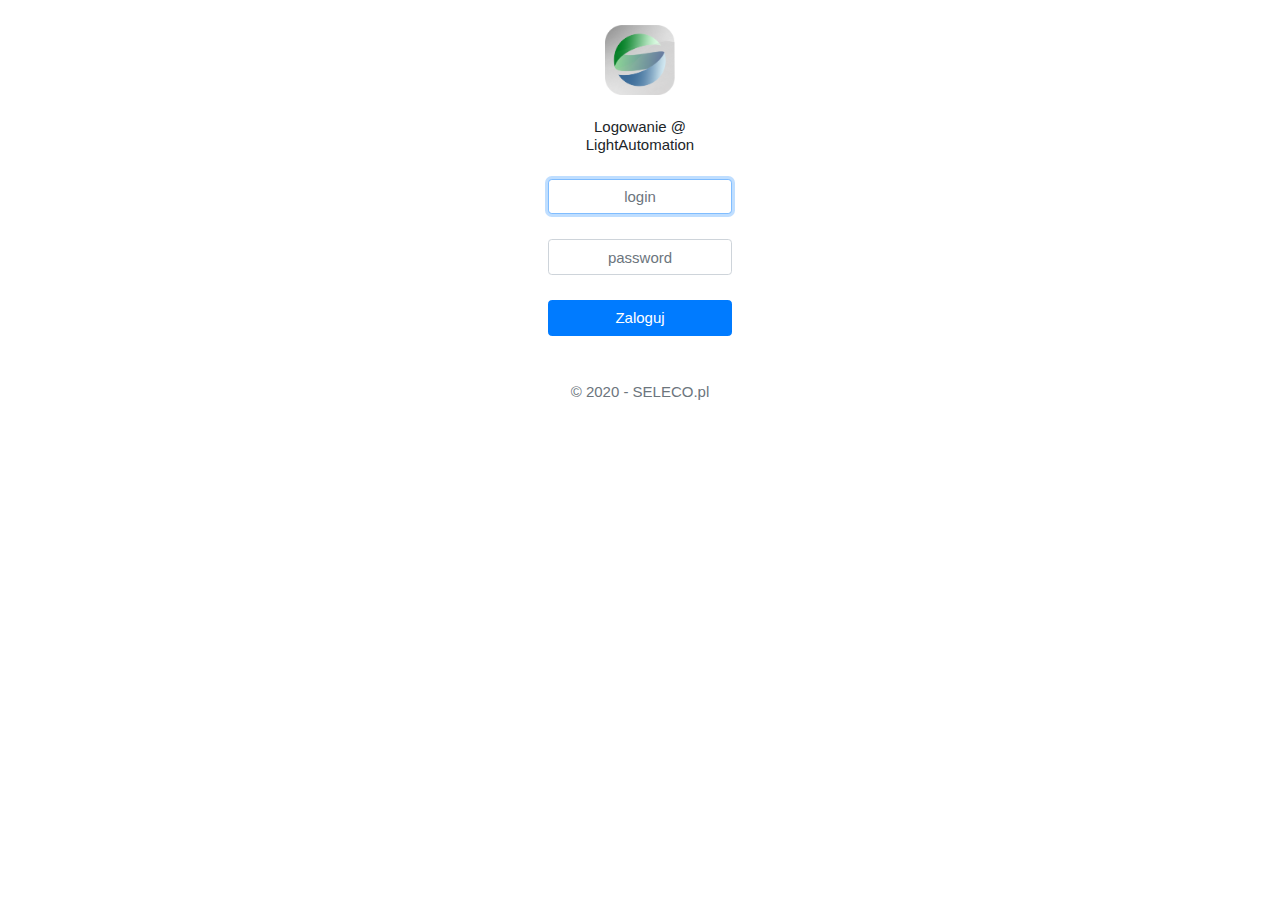
==== index.html @ 252ce4ef "start JSON parsing 29072020" ====
<!doctype html>
<html lang="pl">
    <head>
        <title>LightAutomation @ SELECO.pl</title>
        <!-- Required meta tags -->
        <meta charset="utf-8">
        <meta name="viewport" content="width=device-width, initial-scale=1,
            shrink-to-fit=no">

        <!-- Bootstrap CSS -->
        <link rel="stylesheet"
            href="https://stackpath.bootstrapcdn.com/bootstrap/4.3.1/css/bootstrap.min.css"
            integrity="sha384-ggOyR0iXCbMQv3Xipma34MD+dH/1fQ784/j6cY/iJTQUOhcWr7x9JvoRxT2MZw1T"
            crossorigin="anonymous">
    </head>
    <body onload="checkCookie()">
        <!-- Optional JavaScript -->
        <!-- jQuery first, then Popper.js, then Bootstrap JS -->
        <!-- <script src="https://code.jquery.com/jquery-3.3.1.slim.min.js"
            integrity="sha384-q8i/X+965DzO0rT7abK41JStQIAqVgRVzpbzo5smXKp4YfRvH+8abtTE1Pi6jizo"
            crossorigin="anonymous"></script> -->
        <script src="https://ajax.googleapis.com/ajax/libs/jquery/3.5.1/jquery.min.js"></script>
        <script
            src="https://cdnjs.cloudflare.com/ajax/libs/popper.js/1.14.7/umd/popper.min.js"
            integrity="sha384-UO2eT0CpHqdSJQ6hJty5KVphtPhzWj9WO1clHTMGa3JDZwrnQq4sF86dIHNDz0W1"
            crossorigin="anonymous"></script>
        <script
            src="https://stackpath.bootstrapcdn.com/bootstrap/4.3.1/js/bootstrap.min.js"
            integrity="sha384-JjSmVgyd0p3pXB1rRibZUAYoIIy6OrQ6VrjIEaFf/nJGzIxFDsf4x0xIM+B07jRM"
            crossorigin="anonymous"></script>
            <!-- Additional -->
        <link
            href="https://gitcdn.github.io/bootstrap-toggle/2.2.2/css/bootstrap-toggle.min.css"
            rel="stylesheet">
        <script
            src="https://gitcdn.github.io/bootstrap-toggle/2.2.2/js/bootstrap-toggle.min.js"></script>
        <script src="/js/script.js"></script>
        <link rel="stylesheet" href="https://www.w3schools.com/w3css/4/w3.css">
        <link rel="stylesheet" href="/css/style.css">
        <script src="/js/md5.js"></script>
        <script>
            // readJson('/json/cfg.json');
            
        </script>
        
        <!-- login -->
        <section class="login w3-animate-left">
            <div class="container col-xl-2 col-lg-4 col-md-6 col-sm-8 login">
                <div>
                    <img class="mb-4 center" src="/img/logo.png" alt="" width="70" height="70">
                    <h1 class="h6 mb-3 font-weight-normal centerText">Logowanie @ LightAutomation</h1>
                    <input id="inputLogin" class="form-control login centerText" placeholder="login" required autofocus>
                    <input id="inputPassword" class="form-control login centerText" placeholder="password" type="password" required>
                    <button class="btn btn-md btn-primary btn-block login" type="submit" onclick="checkCred();">Zaloguj</button>
                    <p class="mt-5 mb-3 text-muted centerText">&copy; 2020 - SELECO.pl</p>
                </div>
                <div id="messageBox" class="alert info centerText d-none" role="alert">Nieprawidłowe dane logowania!</div>
            </div>
        </section>
        <!-- !login -->
        <!-- user -->
        <section class="user">
            <div class="container shadow lower">
                <h2 id="deviceName" class=""></h2>
                <h3>Tryb pracy</h3>
                <input class="mg" id="typeOf" data-size="normal" type="checkbox"
                    data-toggle="toggle" data-width="100%" data-onstyle="success
                    typeOn" data-offstyle="danger typeOff" data-off="Sterowanie
                    za pomocą czujnika ruch" data-on="Sterowanie za pomocą
                    harmonogramu">
                <div class="settings">
                    <h3>Harmonogram</h3>
                    <input id="harmOn" data-size="normal" type="checkbox"
                        data-toggle="toggle" data-width="100%"
                        data-onstyle="warning harmOn" data-offstyle="info
                        harmOff" data-off="Według wschodu / zachodu słońca"
                        data-on="Harmonogram użytkownika"> <!-- w3-animate-left -->
                    <div class="harmonogram ">
                        <div class="row r2 align-items-center margin-top">
                            <div class="col col-6 d-inline p-2 bg-light">Dni
                                tygodnia</div>
                            <div class="col col-6 d-inline p-2 bg-light">Tryb
                                pracy</div>
                        </div>
                        <!-- Mon -->
                        <div class="row r2 align-items-center margin-top">
                            <div class="col col-6 bg-light">Poniedziałek</div>
                            <div class="col col-6 bg-light">
                                <div class="custom-control custom-switch">
                                    <input type="checkbox"
                                        class="custom-control-input"
                                        id="optionTypeHarmMon" name="harmMon">
                                    <label class="custom-control-label stateMon"
                                        for="optionTypeHarmMon">tryb</label>
                                </div>
                            </div>
                        </div>
                        <div class="timeMon d-none w3-animate-left">
                            <div class="row margin-top-10">
                                <div class="col"></div>
                                <div class="col h-auto-text-center">Godzina</div>
                                <div class="col h-auto-text-center">Minuta</div>
                            </div>
                            <div class="row">
                                <div class="col h-auto-text-center">Początek</div>
                                <div class="col h-auto-text-center">
                                    <select class="custom-select my-1 mr-sm-2
                                        max-width-80" id="fromH-Mon"></select>
                                </div>
                                <div class="col h-auto-text-center">
                                    <select class="custom-select my-1 mr-sm-2
                                        max-width-80" id="fromM-Mon"></select>
                                </div>
                            </div>
                            <div class="row">
                                <div class="col h-auto-text-center">Koniec</div>
                                <div class="col h-auto-text-center">
                                    <select class="custom-select my-1 mr-sm-2
                                        max-width-80" id="toH-Mon"></select>
                                </div>
                                <div class="col h-auto-text-center">
                                    <select class="custom-select my-1 mr-sm-2
                                        max-width-80" id="toM-Mon"></select>
                                </div>
                            </div>
                        </div>
                        <!-- Tue -->
                        <div class="row r2 align-items-center margin-top">
                            <div class="col col-6 bg-light">Wtorek</div>
                            <div class="col col-6 bg-light">
                                <div class="custom-control custom-switch">
                                    <input type="checkbox"
                                        class="custom-control-input"
                                        id="optionTypeHarmTue" name="harmTue">
                                    <label class="custom-control-label stateTue"
                                        for="optionTypeHarmTue">tryb</label>
                                </div>
                            </div>
                        </div>
                        <div class="timeTue d-none w3-animate-left">
                            <div class="row margin-top-10">
                                <div class="col"></div>
                                <div class="col h-auto-text-center">Godzina</div>
                                <div class="col h-auto-text-center">Minuta</div>
                            </div>
                            <div class="row">
                                <div class="col h-auto-text-center">Początek</div>
                                <div class="col h-auto-text-center">
                                    <select class="custom-select my-1 mr-sm-2
                                        max-width-80" id="fromH-Tue"></select>
                                </div>
                                <div class="col h-auto-text-center">
                                    <select class="custom-select my-1 mr-sm-2
                                        max-width-80" id="fromM-Tue"></select>
                                </div>
                            </div>
                            <div class="row">
                                <div class="col h-auto-text-center">Koniec</div>
                                <div class="col h-auto-text-center">
                                    <select class="custom-select my-1 mr-sm-2
                                        max-width-80" id="toH-Tue"></select>
                                </div>
                                <div class="col h-auto-text-center">
                                    <select class="custom-select my-1 mr-sm-2
                                        max-width-80" id="toM-Tue"></select>
                                </div>
                            </div>
                        </div>
                        <!--Wed-  -->
                        <div class="row r2 align-items-center margin-top">
                            <div class="col col-6 bg-light">Środa</div>
                            <div class="col col-6 bg-light">
                                <div class="custom-control custom-switch">
                                    <input type="checkbox"
                                        class="custom-control-input"
                                        id="optionTypeHarmWed" name="harmWed">
                                    <label class="custom-control-label stateWed"
                                        for="optionTypeHarmWed">tryb</label>
                                </div>
                            </div>
                        </div>
                        <div class="timeWed d-none w3-animate-left">
                            <div class="row margin-top-10">
                                <div class="col"></div>
                                <div class="col h-auto-text-center">Godzina</div>
                                <div class="col h-auto-text-center">Minuta</div>
                            </div>
                            <div class="row">
                                <div class="col h-auto-text-center">Początek</div>
                                <div class="col h-auto-text-center">
                                    <select class="custom-select my-1 mr-sm-2
                                        max-width-80" id="fromH-Wed"></select>
                                </div>
                                <div class="col h-auto-text-center">
                                    <select class="custom-select my-1 mr-sm-2
                                        max-width-80" id="fromM-Wed"></select>
                                </div>
                            </div>
                            <div class="row">
                                <div class="col h-auto-text-center">Koniec</div>
                                <div class="col h-auto-text-center">
                                    <select class="custom-select my-1 mr-sm-2
                                        max-width-80" id="toH-Wed"></select>
                                </div>
                                <div class="col h-auto-text-center">
                                    <select class="custom-select my-1 mr-sm-2
                                        max-width-80" id="toM-Wed"></select>
                                </div>
                            </div>
                        </div>
                        <!-- Thu -->
                        <div class="row r2 align-items-center margin-top">
                            <div class="col col-6 bg-light">Czwartek</div>
                            <div class="col col-6 bg-light">
                                <div class="custom-control custom-switch">
                                    <input type="checkbox"
                                        class="custom-control-input"
                                        id="optionTypeHarmThu" name="harmThu">
                                    <label class="custom-control-label stateThu"
                                        for="optionTypeHarmThu">tryb</label>
                                </div>
                            </div>
                        </div>
                        <div class="timeThu d-none">
                            <div class="row margin-top-10 w3-animate-left">
                                <div class="col"></div>
                                <div class="col h-auto-text-center">Godzina</div>
                                <div class="col h-auto-text-center">Minuta</div>
                            </div>
                            <div class="row">
                                <div class="col h-auto-text-center">Początek</div>
                                <div class="col h-auto-text-center">
                                    <select class="custom-select my-1 mr-sm-2
                                        max-width-80" id="fromH-Thu"></select>
                                </div>
                                <div class="col h-auto-text-center">
                                    <select class="custom-select my-1 mr-sm-2
                                        max-width-80" id="fromM-Thu"></select>
                                </div>
                            </div>
                            <div class="row">
                                <div class="col h-auto-text-center">Koniec</div>
                                <div class="col h-auto-text-center">
                                    <select class="custom-select my-1 mr-sm-2
                                        max-width-80" id="toH-Thu"></select>
                                </div>
                                <div class="col h-auto-text-center">
                                    <select class="custom-select my-1 mr-sm-2
                                        max-width-80" id="toM-Thu"></select>
                                </div>
                            </div>
                        </div>
                        <!-- Fri -->
                        <div class="row r2 align-items-center margin-top">
                            <div class="col col-6 bg-light">Piątek</div>
                            <div class="col col-6 bg-light">
                                <div class="custom-control custom-switch">
                                    <input type="checkbox"
                                        class="custom-control-input"
                                        id="optionTypeHarmFri" name="harmFri">
                                    <label class="custom-control-label stateFri"
                                        for="optionTypeHarmFri">tryb</label>
                                </div>
                            </div>
                        </div>
                        <div class="timeFri d-none w3-animate-left">
                            <div class="row margin-top-10">
                                <div class="col"></div>
                                <div class="col h-auto-text-center">Godzina</div>
                                <div class="col h-auto-text-center">Minuta</div>
                            </div>
                            <div class="row">
                                <div class="col h-auto-text-center">Początek</div>
                                <div class="col h-auto-text-center">
                                    <select class="custom-select my-1 mr-sm-2
                                        max-width-80" id="fromH-Fri"></select>
                                </div>
                                <div class="col h-auto-text-center">
                                    <select class="custom-select my-1 mr-sm-2
                                        max-width-80" id="fromM-Fri"></select>
                                </div>
                            </div>
                            <div class="row">
                                <div class="col h-auto-text-center">Koniec</div>
                                <div class="col h-auto-text-center">
                                    <select class="custom-select my-1 mr-sm-2
                                        max-width-80" id="toH-Fri"></select>
                                </div>
                                <div class="col h-auto-text-center">
                                    <select class="custom-select my-1 mr-sm-2
                                        max-width-80" id="toM-Fri"></select>
                                </div>
                            </div>
                        </div>
                        <!-- Sat -->
                        <div class="row r2 align-items-center margin-top">
                            <div class="col col-6 bg-light">Sobota</div>
                            <div class="col col-6 bg-light">
                                <div class="custom-control custom-switch">
                                    <input type="checkbox"
                                        class="custom-control-input"
                                        id="optionTypeHarmSat" name="harmSat">
                                    <label class="custom-control-label stateSat"
                                        for="optionTypeHarmSat">tryb</label>
                                </div>
                            </div>
                        </div>
                        <div class="timeSat d-none w3-animate-left">
                            <div class="row margin-top-10">
                                <div class="col"></div>
                                <div class="col h-auto-text-center">Godzina</div>
                                <div class="col h-auto-text-center">Minuta</div>
                            </div>
                            <div class="row">
                                <div class="col h-auto-text-center">Początek</div>
                                <div class="col h-auto-text-center">
                                    <select class="custom-select my-1 mr-sm-2
                                        max-width-80" id="fromH-Sat"></select>
                                </div>
                                <div class="col h-auto-text-center">
                                    <select class="custom-select my-1 mr-sm-2
                                        max-width-80" id="fromM-Sat"></select>
                                </div>
                            </div>
                            <div class="row">
                                <div class="col h-auto-text-center">Koniec</div>
                                <div class="col h-auto-text-center">
                                    <select class="custom-select my-1 mr-sm-2
                                        max-width-80" id="toH-Sat"></select>
                                </div>
                                <div class="col h-auto-text-center">
                                    <select class="custom-select my-1 mr-sm-2
                                        max-width-80" id="toM-Sat"></select>
                                </div>
                            </div>
                        </div>
                        <!-- Sun -->
                        <div class="row r2 align-items-center margin-top">
                            <div class="col col-6 bg-light">Niedziela</div>
                            <div class="col col-6 bg-light">
                                <div class="custom-control custom-switch">
                                    <input type="checkbox"
                                        class="custom-control-input"
                                        id="optionTypeHarmSun" name="harmSun">
                                    <label class="custom-control-label stateSun"
                                        for="optionTypeHarmSun">tryb</label>
                                </div>
                            </div>
                        </div>
                        <div class="timeSun d-none w3-animate-left">
                            <div class="row margin-top-10">
                                <div class="col"></div>
                                <div class="col h-auto-text-center">Godzina</div>
                                <div class="col h-auto-text-center">Minuta</div>
                            </div>
                            <div class="row">
                                <div class="col h-auto-text-center">Początek</div>
                                <div class="col h-auto-text-center">
                                    <select class="custom-select my-1 mr-sm-2
                                        max-width-80" id="fromH-Sun"></select>
                                </div>
                                <div class="col h-auto-text-center">
                                    <select class="custom-select my-1 mr-sm-2
                                        max-width-80" id="fromM-Sun"></select>
                                </div>
                            </div>
                            <div class="row">
                                <div class="col h-auto-text-center">Koniec</div>
                                <div class="col h-auto-text-center">
                                    <select class="custom-select my-1 mr-sm-2
                                        max-width-80" id="toH-Sun"></select>
                                </div>
                                <div class="col h-auto-text-center">
                                    <select class="custom-select my-1 mr-sm-2
                                        max-width-80" id="toM-Sun"></select>
                                </div>
                            </div>
                        </div>
                        <div class="row margin-top justify-content-center">
                            <div class="col-lg-4 col-md-6 col-sm-12"><button
                                    type="button"
                                    name="admin"
                                    class="btn btn-info btn-md btn-block"
                                    onclick="saveHarm()">Zapisz harmonogram</button></div>
                        </div>
                        <!--  -->
                    </div>
                </div>
                <!-- button -->
            </div>
        </section>
        <!-- !user -->
        <!-- admin -->
        <section class="admin">
            <div class="container shadow lower">
                <div class="settings-admin">
                    <h3>Ustawienia czasu / lokalizacji</h3>
                    <div class="row r0 align-items-center margin-top">
                        <div class="col-5">Ustawienia strefy czasowej:</div>
                        <div class="col-7">
                            <select class="custom-select my-1 mr-sm-2" id="timeZoneSelect">
                                <option selected>Wybierz strefe czasową</option>
                            </select>
                        </div>
                    </div>
                    <div class="row r0 align-items-center margin-top">
                        <div class="col-2">Serwer NTP:</div>
                        <div class="col-5">
                            <input id="ntp" type="text" class="form-control" placeholder="serwer NTP">
                        </div>
                        <div class="col-3">
                            <input id="refNtp" type="text" class="form-control" placeholder="Częstotliwość sprawdzania (ms)">
                        </div>
                        <div class="col-1">
                            <input class="form-check-input" type="checkbox" id="DST" value="DST">
                            <label class="form-check-label" for="DST">DST</label>
                        </div>
                    </div>
                    <div class="row margin-top justify-content-center">
                        <button type="button" class="btn btn-success btn-md btn-block col-4" onclick="saveTimeSettings()">Zapisz ustawienia</button>
                    </div>
                    <div class="row r1 align-items-center margin-top">
                        <div class="col-4">Położenie geograficzne:</div>
                        <div class="col-8">
                            <div class="form-row align-items-center">
                                <div class="col">
                                    <label class="sr-only" for="inlineFormInputGroupLo">dł.</label>
                                    <div class="input-group">
                                        <input type="text" class="form-control" id="inlineFormInputGroupLo" placeholder="dł.">
                                    </div>
                                </div>
                                <div class="col">
                                    <label class="sr-only" for="inlineFormInputGroupLa">szer.</label>
                                    <div class="input-group">
                                        <input type="text" class="form-control" id="inlineFormInputGroupLa" placeholder="szer.">
                                    </div>
                                </div>
                            </div>
                        </div>
                    </div>
                    <div class="row margin-top justify-content-center">
                        <button type="button" class="btn btn-secondary btn-md btn-block col-4" onclick="getLocation()">Pobierz geolokalizację</button>
                    </div>    
                    <h3 class="margin-top">Opóźnienia / wcześniejszy start</h3>
                    <div class="row r1 align-items-center margin-top">
                        <div class="col-4">
                            
                        </div>
                        <div class="col">Godzina</div>
                        <div class="col">Minuta</div>
                    </div>    
                    <div class="row r1 align-items-center margin-top">    
                        <div class="col">Rozpocznij wcześniej</div>
                        <div class="col">
                            <input id="d2dfH" type="text" class="form-control" placeholder="">
                        </div>
                        <div class="col">
                            <input id="d2dfM" type="text" class="form-control" placeholder="">
                        </div>
                    </div>
                    <div class="row r1 align-items-center margin-top">    
                        <div class="col">Zakończ później</div>    
                        <div class="col">
                            <input id="d2dtH" type="text" class="form-control" placeholder="">
                        </div>
                        <div class="col">
                            <input id="d2dtM" type="text" class="form-control" placeholder="">
                        </div>
                    </div>
                    <div class="row margin-top justify-content-center">
                        <button type="button" class="btn btn-success btn-md btn-block col-4" onclick="saveD2dSettings()">Zapisz ustawienia</button>
                    </div>
                    <h3 class="margin-top">Aktualne parmetry sieci</h3>
                    <div class="row r2 align-items-center margin-top">
                        <div class="col-4 d-inline p-2 bg-light text-wrap">LAN IP</div>
                        <div class="col-4 d-inline p-2 bg-light text-wrap">WAN IP</div>
                        <div class="col-4 d-inline p-2 bg-light text-wrap">WLAN</div>
                    </div>
                    <div class="row r2 align-items-center">
                        <div id="lanip" class="col-4 text-wrap">Błąd konfiguracji</div>
                        <div id="wanip" class="col-4 text-wrap">Błąd konfiguracji</div>
                        <div id="ssid" class="col-4 text-wrap">Błąd konfiguracji</div>
                    </div>
                    <div class="row margin-top justify-content-center">
                        <div class="col-4"><button type="button" class="btn btn-info btn-md btn-block" data-toggle="modal" data-target="#wirelessModal" onclick="askJsonWifi();">Ustawienia sieci</button></div>
                    </div>
                    <!-- Modal -->
                    <div class="modal fade" id="wirelessModal" tabindex="-1" role="dialog" aria-labelledby="wirelessModalLabel" aria-hidden="true">
                        <div class="modal-dialog">
                            <div class="modal-content">
                                <div class="modal-header">
                                    <h5 class="modal-title" id="wirelessModalLabel">Konfiguracja sieci</h5>
                                    <button type="button" class="close" data-dismiss="modal" aria-label="Close" onclick="dropSSID();">
                                        <span aria-hidden="true">&times;</span>
                                    </button>
                                </div>
                                <div class="modal-body">
                                    <div id="wifiProfiles">
                                        <h3>Zapisane profile sieci WiFi</h3> 
                                        
                                    </div>
                                    <div class="row margin-top addWifi">
                                        <h3>Dodaj profil sieci WiFi</h3>
                                    </div>
                                    <div class="row justify-content-center newSSID">    
                                        <div class="col-5">
                                            <input class="form-control" maxlength="20" type="text" placeholder="SSID" id="SSID"/>
                                        </div>
                                        <div class="col-5">
                                            <input class="form-control" type="text" placeholder="PASSWORD" id="PASS"/>
                                        </div>
                                        <div class="col-2">
                                            <button is="addWifiProfile" class="btn btn-sm btn-success" onclick="addWifiProfile();">+</button>
                                        </div>
                                    </div>
                                    <div class="row justify-content-center newSSID margin-top-10">
                                        <button id="searchWifi" class="btn btn-sm btn-success" onclick="askJsonAvailableWifi();">Szukaj</button>
                                    </div>
                                    <div id="listWifi" class="row justify-content-center newSSID margin-top-10">

                                    </div>
                                </div>

                                <div class="modal-footer">
                                    <button type="button" class="btn btn-secondary" data-dismiss="modal" onclick="dropSSID()">Zamknij / anuluj</button>
                                    <button type="button" class="btn btn-primary" data-dismiss="modal" onclick="saveSSID()">Zapisz zmiany</button>
                                </div>
                            </div>
                        </div>
                    </div>
                    <h3 class="margin-top">Ustawienia master / slave</h3>
                    <div class="row r2 align-items-center">
                        <div class="col-5">
                            <div class="custom-control custom-switch">
                                <input type="checkbox" class="custom-control-input" id="smType" name="smType"/>
                                <label class="custom-control-label smType" for="smType">Wczytuję ustawienia</label>
                            </div>
                        </div>
                    </div>
                    <div class="addSlave d-none margin-top-10 w3-animate-left">
                        <div class="field_wrapper">
                            <div id="rowControl" class="row margin-top-10">
                                <input id="f0" class="form-control col col-md-4 col-lg-3 h-auto-text-center" type="text" name="field_name[0]" value=""/>
                                <a id="addS" href="javascript:void(0);" class="add_button col col-md-4 col-lg-3 h-auto-text-center" title="Dodaj urządzenie podrzędne">
                                    <svg width="1em" height="1em" viewBox="0 0 16 16" class="bi bi-plus" fill="currentColor" xmlns="http://www.w3.org/2000/svg">
                                        <path fill-rule="evenodd" d="M8 3.5a.5.5 0 0 1 .5.5v4a.5.5 0 0 1-.5.5H4a.5.5 0 0 1 0-1h3.5V4a.5.5 0 0 1 .5-.5z"/>
                                            <path fill-rule="evenodd" d="M7.5 8a.5.5 0 0 1 .5-.5h4a.5.5 0 0 1 0 1H8.5V12a.5.5 0 0 1-1 0V8z"/>
                                    </svg>
                                </a>
                            </div>
                        </div>
                    </div>
                    <div class="row r1 align-items-center margin-top justify-content-center">
                        <button type="button" class="btn btn-success btn-md btn-block col-6" onclick="alert('zapisuje config');">Zapisz ustawienia </button>
                    </div>
                </div>
            </div>    
        <!-- </div> -->
        </section>
        <!-- !admin -->
        <!-- logout -->
        <section class="logout">
            <h6 class="d-none">Logout</h6>
                <div class="container shadow lower">
                    <button id="logOut" type="button" name="logout" class="btn btn-danger btn-md btn-block" onclick="logout();">Wyloguj</button>
                    <button type="button" name="admin" class="btn btn-info btn-md btn-block" onclick="saveWork();">Wprowadź parametry do urządzenia</button>
                </div>
        </section>
        <!-- !logout -->
        <!--  -->
        <script>
            startPage();
            smTypeCheck();
            boxChecksmType();
            readOptionTime('#fromH-Mon', '#fromM-Mon');
            readOptionTime('#toH-Mon', '#toM-Mon');
            readOptionTime('#fromH-Tue', '#fromM-Tue');
            readOptionTime('#toH-Tue', '#toM-Tue');
            readOptionTime('#fromH-Wed', '#fromM-Wed');
            readOptionTime('#toH-Wed', '#toM-Wed');
            readOptionTime('#fromH-Thu', '#fromM-Thu');
            readOptionTime('#toH-Thu', '#toM-Thu');
            readOptionTime('#fromH-Fri', '#fromM-Fri');
            readOptionTime('#toH-Fri', '#toM-Fri');
            readOptionTime('#fromH-Sat', '#fromM-Sat');
            readOptionTime('#toH-Sat', '#toM-Sat');
            readOptionTime('#fromH-Sun', '#fromM-Sun');
            readOptionTime('#toH-Sun', '#toM-Sun');
            readOptionTimeZone('#timeZoneSelect');
            boxCheckHarmDay('.stateMon', '.timeMon', 'harmMon');
            boxCheckHarmDay('.stateTue', '.timeTue', 'harmTue');
            boxCheckHarmDay('.stateWed', '.timeWed', 'harmWed');
            boxCheckHarmDay('.stateThu', '.timeThu', 'harmThu');
            boxCheckHarmDay('.stateFri', '.timeFri', 'harmFri');
            boxCheckHarmDay('.stateSat', '.timeSat', 'harmSat');
            boxCheckHarmDay('.stateSun', '.timeSun', 'harmSun');
            optionTypeCheckHarmDay('.stateMon', '.timeMon', 'harmMon');
            optionTypeCheckHarmDay('.stateTue', '.timeTue', 'harmTue');
            optionTypeCheckHarmDay('.stateWed', '.timeWed', 'harmWed');
            optionTypeCheckHarmDay('.stateThu', '.timeThu', 'harmThu');
            optionTypeCheckHarmDay('.stateFri', '.timeFri', 'harmFri');
            optionTypeCheckHarmDay('.stateSat', '.timeSat', 'harmSat');
            optionTypeCheckHarmDay('.stateSun', '.timeSun', 'harmSun');
            typeCheck('.typeOff', '#typeOf', '.settings');
            typeCheck('.harmOn', '#harmOn', '.harmonogram');
            wanIP();
            
            
            // fMode('.mg', '.settings');
        </script>
        <script>
            // feel 3 to script :)
        
        </script>
    </body>
</html>
---- css/style.css ----
.center {
    display: block;
    margin-left: auto;
    margin-right: auto;
    width: 70px;
    height: 70px;
  }
  
.lower {
    margin-top: 30px;
    padding: 15px;
}

.settings {
    margin-top: 40px;
}

.margin-top {
    margin-top: 30px;
}

.margin-top-10 {
    margin-top: 10px;
}

.centerText {
    text-align: center;
}

.settings-admin {
    margin-top: 40px;
}

.max-width-80 {
    max-width: 80px;
}
.h-auto {
    margin-top: auto;
    margin-bottom: auto;
    text-align: end;
}

.h-auto-text-center {
    margin-top: auto;
    margin-bottom: auto;
    /* text-align: center; */
    margin-left: 15px;
}

.margLeft {
    margin-left: 4px;
}
.login {
    margin: auto;
    margin-top: 25px;
}

@media screen and (max-width: 1366px){
    .text-wrap {
      font-size : 22px;
    }
 }

@media screen and (max-width: 980px){
    .text-wrap {
      font-size : 18px;
    }
 }

@media screen and (max-width: 420px){
    .text-wrap {
      font-size : 14px;
    }
 }
 
 @media screen and (max-width: 320px){
    .text-wrap {
      font-size : 10px;
    }
 }

 .toggle-on.btn:hover, .toggle-off.btn:hover {
    background-color: gray !important;
 }

 .typeOff, .typeOn, .harmOn, .harmOff {
     height: auto !important;
 }

#tableWifi {
    font-family: Verdana,sans-serif;
    font-size: 12px;
    line-height: 2.5;
}

.checkboxstyle {
    position: inherit !important;
    margin-top: .3rem !important;
    margin-left: 1.25rem !important;
}

th {
padding-left: 5px;
margin-top: 5px;
}

.wifiRemove{
font-size: x-small;
padding: .1rem .1rem;
}

.addWifi {
    padding: 1rem;
}

.addProfile{
    font-size: x-small;
    padding: .1rem .1rem;
    }
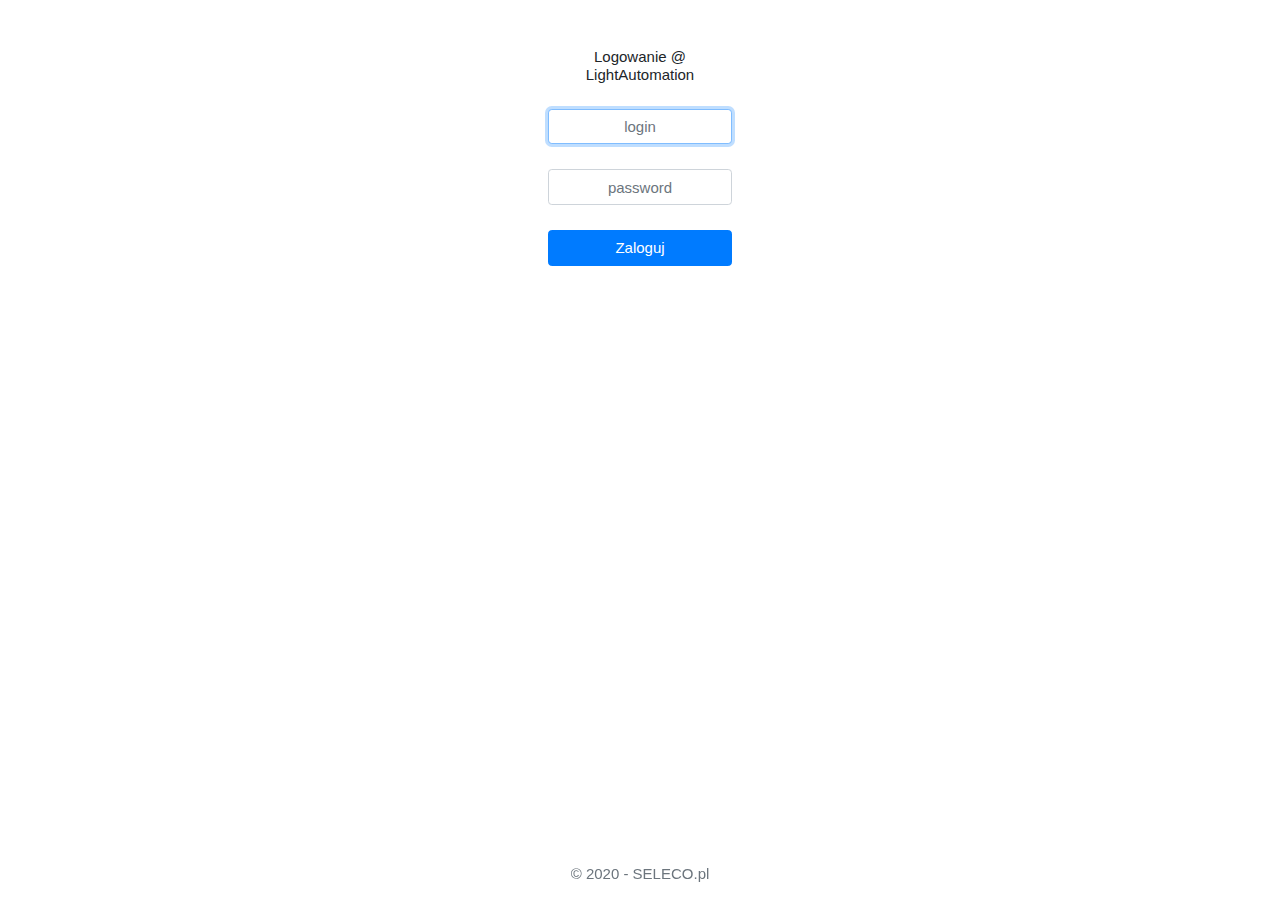
==== commit 81c19913: "done" ====
--- a/index.html
+++ b/index.html
@@ -6,6 +6,7 @@
         <meta charset="utf-8">
         <meta name="viewport" content="width=device-width, initial-scale=1,
             shrink-to-fit=no">
+        <link rel="icon" type="image/png" href="http://seleco.pl/serwis/img/Box_logo.png">
 
         <!-- Bootstrap CSS -->
         <link rel="stylesheet"
@@ -16,9 +17,6 @@
     <body onload="checkCookie()">
         <!-- Optional JavaScript -->
         <!-- jQuery first, then Popper.js, then Bootstrap JS -->
-        <!-- <script src="https://code.jquery.com/jquery-3.3.1.slim.min.js"
-            integrity="sha384-q8i/X+965DzO0rT7abK41JStQIAqVgRVzpbzo5smXKp4YfRvH+8abtTE1Pi6jizo"
-            crossorigin="anonymous"></script> -->
         <script src="https://ajax.googleapis.com/ajax/libs/jquery/3.5.1/jquery.min.js"></script>
         <script
             src="https://cdnjs.cloudflare.com/ajax/libs/popper.js/1.14.7/umd/popper.min.js"
@@ -39,20 +37,22 @@
         <link rel="stylesheet" href="/css/style.css">
         <script src="/js/md5.js"></script>
         <script>
-            // readJson('/json/cfg.json');
-            
+          
         </script>
-        
+
         <!-- login -->
         <section class="login w3-animate-left">
             <div class="container col-xl-2 col-lg-4 col-md-6 col-sm-8 login">
                 <div>
-                    <img class="mb-4 center" src="/img/logo.png" alt="" width="70" height="70">
+                    <img class="mb-4 centerImg" src="http://prouve.com/img/logo.png" alt="" width="210" height="">
                     <h1 class="h6 mb-3 font-weight-normal centerText">Logowanie @ LightAutomation</h1>
-                    <input id="inputLogin" class="form-control login centerText" placeholder="login" required autofocus>
-                    <input id="inputPassword" class="form-control login centerText" placeholder="password" type="password" required>
-                    <button class="btn btn-md btn-primary btn-block login" type="submit" onclick="checkCred();">Zaloguj</button>
-                    <p class="mt-5 mb-3 text-muted centerText">&copy; 2020 - SELECO.pl</p>
+                    <input id="inputLogin" class="form-control login centerText" placeholder="login" required autofocus onclick="SelectAll('inputLogin');">
+                    <input id="inputPassword" class="form-control login centerText" placeholder="password" type="password" required onclick="SelectAll('inputPassword');">
+                    <button id="login" class="btn btn-md btn-primary btn-block login" type="submit" onclick="checkCred();">Zaloguj</button>
+                    <div class="fixed-bottom">
+                        <a href="http://seleco.pl"><img class="mb-12 centerImg" src="http://seleco.pl/serwis/img/Box_logo.png" alt="" width="60" height=""></a>
+                        <p class="mt-5 mb-3 text-muted centerText bottomPage">&copy; 2020 - SELECO.pl</p>
+                    </div>
                 </div>
                 <div id="messageBox" class="alert info centerText d-none" role="alert">Nieprawidłowe dane logowania!</div>
             </div>
@@ -61,14 +61,35 @@
         <!-- user -->
         <section class="user">
             <div class="container shadow lower">
-                <h2 id="deviceName" class=""></h2>
-                <h3>Tryb pracy</h3>
+                <h2 id="deviceName" class="">Odczyt ID z pliku konfiguracji</h2>
+                <div id="editDeviceName" class="row d-none">
+                    <div class="col-3">
+                        <button id="editId" class="btn btn-danger sameSize" onclick="editId();">Edytuj</button>
+                    </div>
+                    <div class="col">
+                        <input id="newDeviceId" class="form-control centerText d-none" maxlength="20" onclick="SelectAll('newDeviceId');">
+                    </div>
+                </div>
+                <div class="row">
+                    <h3 class="col-6">Tryb pracy</h3>
+                    <h3 id="timeHour" class="col-6 text-right">11:11</h3>
+                </div>
+                <div class="row">
+                    <h3 class="col-6 lowMargin"></h3>
+                    <h4 id="timeDate" class="col-6 text-right lowMargin">04.02.1985</h4>
+                </div>
+                <div class="form-group form-check">
+                    <input type="checkbox" class="form-check-input" id="alwaysOn">
+                    <label class="form-check-label" for="alwaysOn">Światło zawsze włączone</label>
+                </div>
+                <div id="alwaysOnBox">
                 <input class="mg" id="typeOf" data-size="normal" type="checkbox"
                     data-toggle="toggle" data-width="100%" data-onstyle="success
                     typeOn" data-offstyle="danger typeOff" data-off="Sterowanie
                     za pomocą czujnika ruch" data-on="Sterowanie za pomocą
                     harmonogramu">
-                <div class="settings">
+                </div>    
+                <div id="alwaysOnBox2" class="settings">
                     <h3>Harmonogram</h3>
                     <input id="harmOn" data-size="normal" type="checkbox"
                         data-toggle="toggle" data-width="100%"
@@ -380,7 +401,7 @@
                             <div class="col-lg-4 col-md-6 col-sm-12"><button
                                     type="button"
                                     name="admin"
-                                    class="btn btn-info btn-md btn-block"
+                                    class="btn btn-success btn-md btn-block"
                                     onclick="saveHarm()">Zapisz harmonogram</button></div>
                         </div>
                         <!--  -->
@@ -409,7 +430,7 @@
                             <input id="ntp" type="text" class="form-control" placeholder="serwer NTP">
                         </div>
                         <div class="col-3">
-                            <input id="refNtp" type="text" class="form-control" placeholder="Częstotliwość sprawdzania (ms)">
+                            <input id="refNtp" type="text" class="form-control" placeholder="Częstotliwość sprawdzania">
                         </div>
                         <div class="col-1">
                             <input class="form-check-input" type="checkbox" id="DST" value="DST">
@@ -417,7 +438,7 @@
                         </div>
                     </div>
                     <div class="row margin-top justify-content-center">
-                        <button type="button" class="btn btn-success btn-md btn-block col-4" onclick="saveTimeSettings()">Zapisz ustawienia</button>
+                        <button type="button" class="btn btn-success btn-md btn-block col-4" onclick="sendJsonTime();">Zapisz ustawienia</button>
                     </div>
                     <div class="row r1 align-items-center margin-top">
                         <div class="col-4">Położenie geograficzne:</div>
@@ -467,8 +488,22 @@
                             <input id="d2dtM" type="text" class="form-control" placeholder="">
                         </div>
                     </div>
+                    <!--  -->
+                    <div class="row r1 align-items-center margin-top bg-light">    
+                        <div class="col text-center">Wg wybranej strefy czasowej...</div>    
+                        
+                    </div>
+                    <div class="row r1 align-items-center bg-light">    
+                        <div class="col text-center">wschód słońca:</div>
+                        <div class="col text-center">zachód słońca:</div>
+                    </div>
+                    <div class="row r1 align-items-center bg-light">    
+                        <div id="sunUp" class="col text-center font-weight-bold">5:55</div>
+                        <div id="sunDown" class="col text-center font-weight-bold">20:50</div>
+                    </div>
+                    <!--  -->
                     <div class="row margin-top justify-content-center">
-                        <button type="button" class="btn btn-success btn-md btn-block col-4" onclick="saveD2dSettings()">Zapisz ustawienia</button>
+                        <button type="button" class="btn btn-success btn-md btn-block col-4" onclick="sendJsonD2d();">Zapisz ustawienia</button>
                     </div>
                     <h3 class="margin-top">Aktualne parmetry sieci</h3>
                     <div class="row r2 align-items-center margin-top">
@@ -482,7 +517,9 @@
                         <div id="ssid" class="col-4 text-wrap">Błąd konfiguracji</div>
                     </div>
                     <div class="row margin-top justify-content-center">
-                        <div class="col-4"><button type="button" class="btn btn-info btn-md btn-block" data-toggle="modal" data-target="#wirelessModal" onclick="askJsonWifi();">Ustawienia sieci</button></div>
+                        <!-- <div class=""> -->
+                            <button type="button" class="btn btn-info btn-md btn-block col-4" data-toggle="modal" data-target="#wirelessModal" onclick="askJsonWifi();">Ustawienia sieci</button>
+                        <!-- </div> -->
                     </div>
                     <!-- Modal -->
                     <div class="modal fade" id="wirelessModal" tabindex="-1" role="dialog" aria-labelledby="wirelessModalLabel" aria-hidden="true">
@@ -523,7 +560,7 @@
 
                                 <div class="modal-footer">
                                     <button type="button" class="btn btn-secondary" data-dismiss="modal" onclick="dropSSID()">Zamknij / anuluj</button>
-                                    <button type="button" class="btn btn-primary" data-dismiss="modal" onclick="saveSSID()">Zapisz zmiany</button>
+                                    <button type="button" class="btn btn-primary" data-dismiss="modal" onclick="sendJsonWifiProfiles()">Zapisz zmiany</button>
                                 </div>
                             </div>
                         </div>
@@ -540,8 +577,8 @@
                     <div class="addSlave d-none margin-top-10 w3-animate-left">
                         <div class="field_wrapper">
                             <div id="rowControl" class="row margin-top-10">
-                                <input id="f0" class="form-control col col-md-4 col-lg-3 h-auto-text-center" type="text" name="field_name[0]" value=""/>
-                                <a id="addS" href="javascript:void(0);" class="add_button col col-md-4 col-lg-3 h-auto-text-center" title="Dodaj urządzenie podrzędne">
+                                <!-- <input id="f0" class="form-control col col-md-4 col-lg-3 h-auto-text-center" type="text" name="field_name[0]" value=""/> -->
+                                <a id="addS" href="javascript:void(0);" class="btn btn-sm btn-success add_button col col-md-4 col-lg-3 h-auto-text-center" title="Dodaj urządzenie podrzędne">Dodaj urządzenie podrzędne
                                     <svg width="1em" height="1em" viewBox="0 0 16 16" class="bi bi-plus" fill="currentColor" xmlns="http://www.w3.org/2000/svg">
                                         <path fill-rule="evenodd" d="M8 3.5a.5.5 0 0 1 .5.5v4a.5.5 0 0 1-.5.5H4a.5.5 0 0 1 0-1h3.5V4a.5.5 0 0 1 .5-.5z"/>
                                             <path fill-rule="evenodd" d="M7.5 8a.5.5 0 0 1 .5-.5h4a.5.5 0 0 1 0 1H8.5V12a.5.5 0 0 1-1 0V8z"/>
@@ -551,7 +588,49 @@
                         </div>
                     </div>
                     <div class="row r1 align-items-center margin-top justify-content-center">
-                        <button type="button" class="btn btn-success btn-md btn-block col-6" onclick="alert('zapisuje config');">Zapisz ustawienia </button>
+                        <button type="button" class="btn btn-success btn-md btn-block col-4" onclick="sendJsonSm();">Zapisz ustawienia </button>
+                    </div>
+                    <h3 class="margin-top">Ustawienia zaawansowane</h3>
+                    <div class="row r2 align-items-center">
+                        <div class="col-9">
+                            <div class="custom-control">
+                                <div class="form-group form-check">
+                                    <input type="checkbox" class="form-check-input" id="isOtaEnabled">
+                                    <label class="form-check-label" for="isOtaEnabled">isOtaEnabled</label>
+                                </div>
+                                <div class="form-group form-check">
+                                    <input type="checkbox" class="form-check-input" id="isAutoResetEnabled">
+                                    <label class="form-check-label" for="isAutoResetEnabled">isAutoResetEnabled</label>
+                                </div>
+                                <div class="form-group form-check">
+                                    <input type="checkbox" class="form-check-input" id="rellayNormallyClosed">
+                                    <label class="form-check-label" for="rellayNormallyClosed">rellayNormallyClosed</label>
+                                </div>
+                                <div class="form-group">
+                                    <label for="apActiveTime">apActiveTime</label>
+                                    <input type="text" class="form-control" id="apActiveTime">
+                                </div>
+                                <div class="form-group">
+                                    <label for="otaActiveTime">otaActiveTime</label>
+                                    <input type="text" class="form-control" id="otaActiveTime">
+                                </div><div class="form-group">
+                                    <label for="resetTimeHours">resetTimeHours</label>
+                                    <input type="text" class="form-control" id="resetTimeHours">
+                                </div><div class="form-group">
+                                    <label for="resetTimeMinutes">resetTimeMinutes</label>
+                                    <input type="text" class="form-control" id="resetTimeMinutes">
+                                </div><div class="form-group">
+                                    <label for="deepSleepMode">deepSleepMode</label>
+                                    <input type="text" class="form-control" id="deepSleepMode">
+                                </div><div class="form-group">
+                                    <label for="deepSleepInterval">deepSleepInterval</label>
+                                    <input type="text" class="form-control" id="deepSleepInterval">
+                                </div>
+                            </div>
+                        </div>
+                    </div>
+                    <div class="row r1 align-items-center margin-top justify-content-center">
+                        <button type="button" class="btn btn-success btn-md btn-block col-4" onclick="sendJsonAdvancedSettings();">Zapisz ustawienia </button>
                     </div>
                 </div>
             </div>    
@@ -562,8 +641,8 @@
         <section class="logout">
             <h6 class="d-none">Logout</h6>
                 <div class="container shadow lower">
+                    <button type="button" name="admin" class="btn btn-success btn-md btn-block" onclick="saveWork();">Zapisz ustawienia trybu pracy</button>
                     <button id="logOut" type="button" name="logout" class="btn btn-danger btn-md btn-block" onclick="logout();">Wyloguj</button>
-                    <button type="button" name="admin" class="btn btn-info btn-md btn-block" onclick="saveWork();">Wprowadź parametry do urządzenia</button>
                 </div>
         </section>
         <!-- !logout -->
@@ -603,14 +682,13 @@
             optionTypeCheckHarmDay('.stateSun', '.timeSun', 'harmSun');
             typeCheck('.typeOff', '#typeOf', '.settings');
             typeCheck('.harmOn', '#harmOn', '.harmonogram');
-            wanIP();
+            // wanIP();
+            boxCheckAlwaysOn();
+            alwaysOnCheck();
+            enterEvent('#inputLogin');
+            enterEvent('#inputPassword');
+            // 
             
-            
-            // fMode('.mg', '.settings');
-        </script>
-        <script>
-            // feel 3 to script :)
-        
         </script>
     </body>
 </html>--- a/css/style.css
+++ b/css/style.css
@@ -116,4 +116,29 @@
 .addProfile{
     font-size: x-small;
     padding: .1rem .1rem;
-    }+    }
+
+.add_button {
+    margin-right: 15px;
+}    
+
+.lowMargin {
+    margin-top: 2px;
+}
+
+.sameSize{
+    width: 73px;
+}
+
+.centerImg {
+    display: block;
+    margin-left: auto;
+    margin-right: auto;
+}
+
+.bottomPage {
+    margin-top: 1rem!important;
+}
+
+
+/*  */
